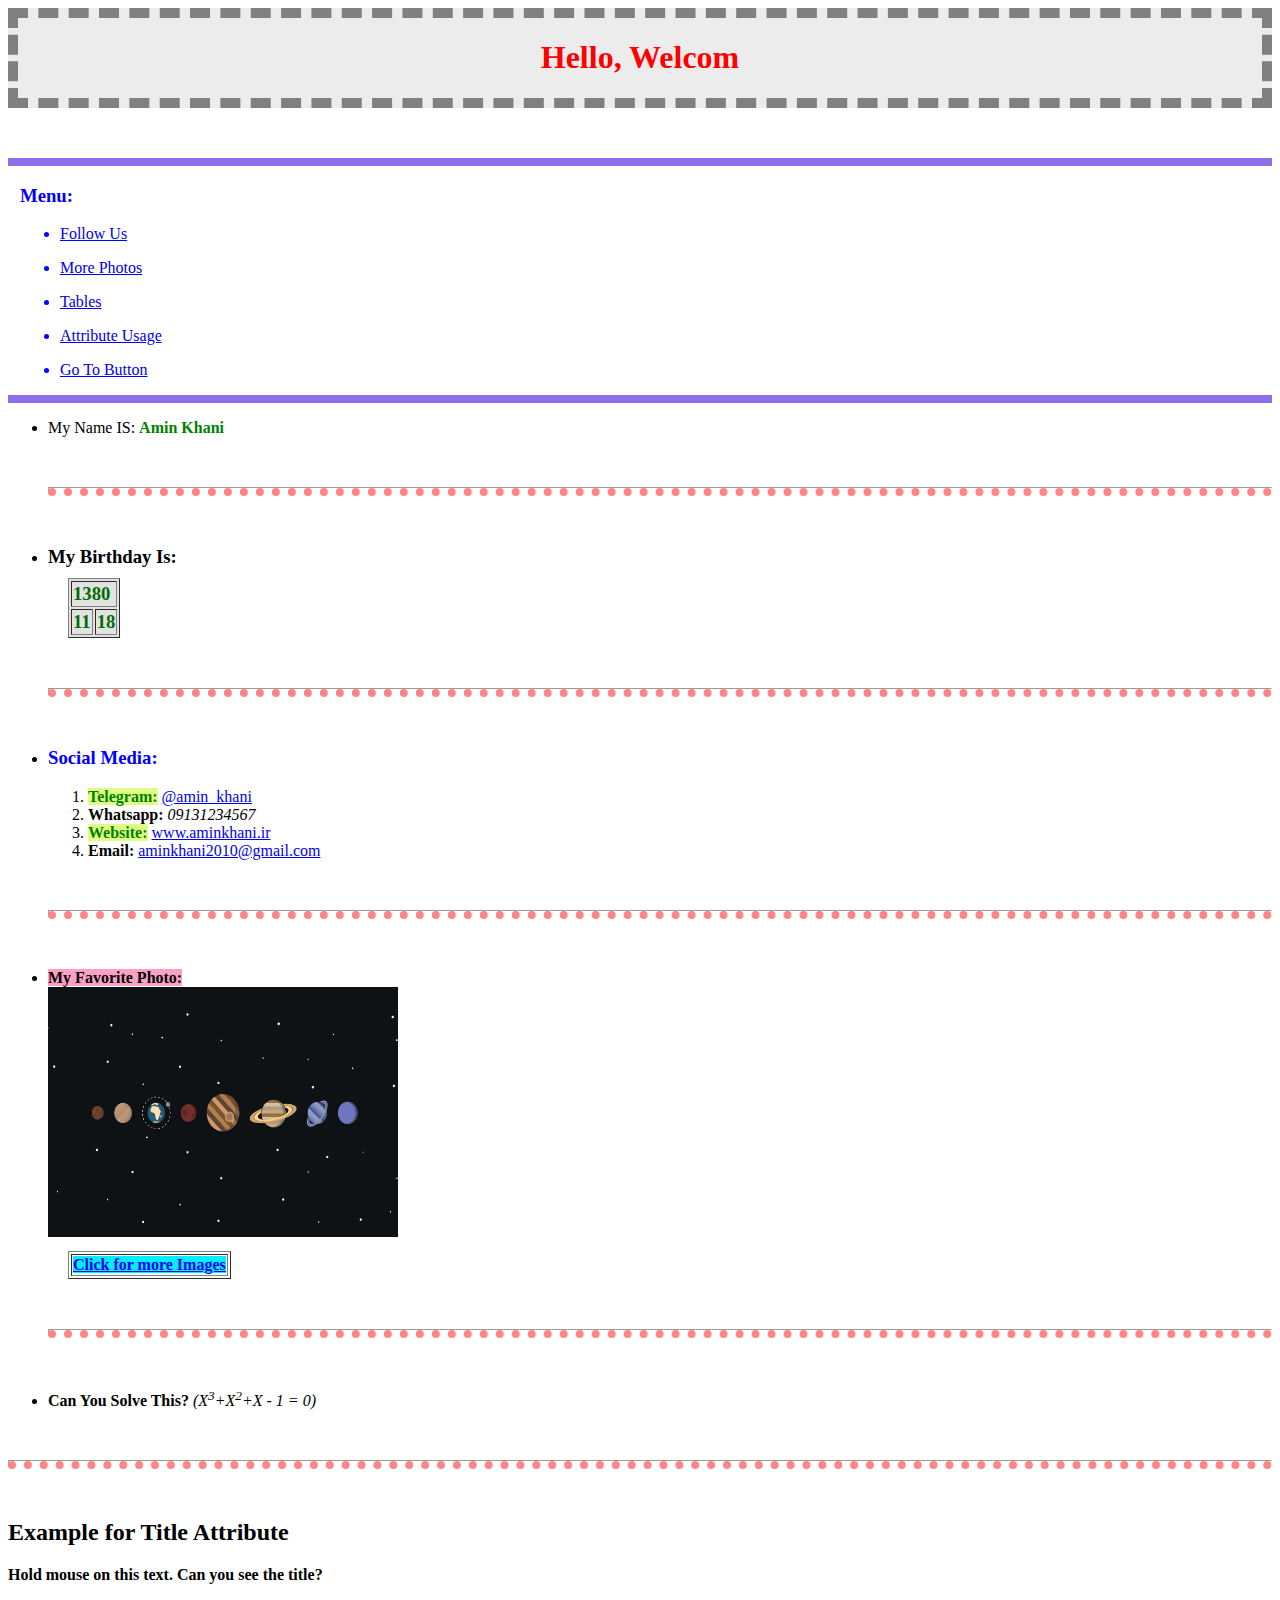
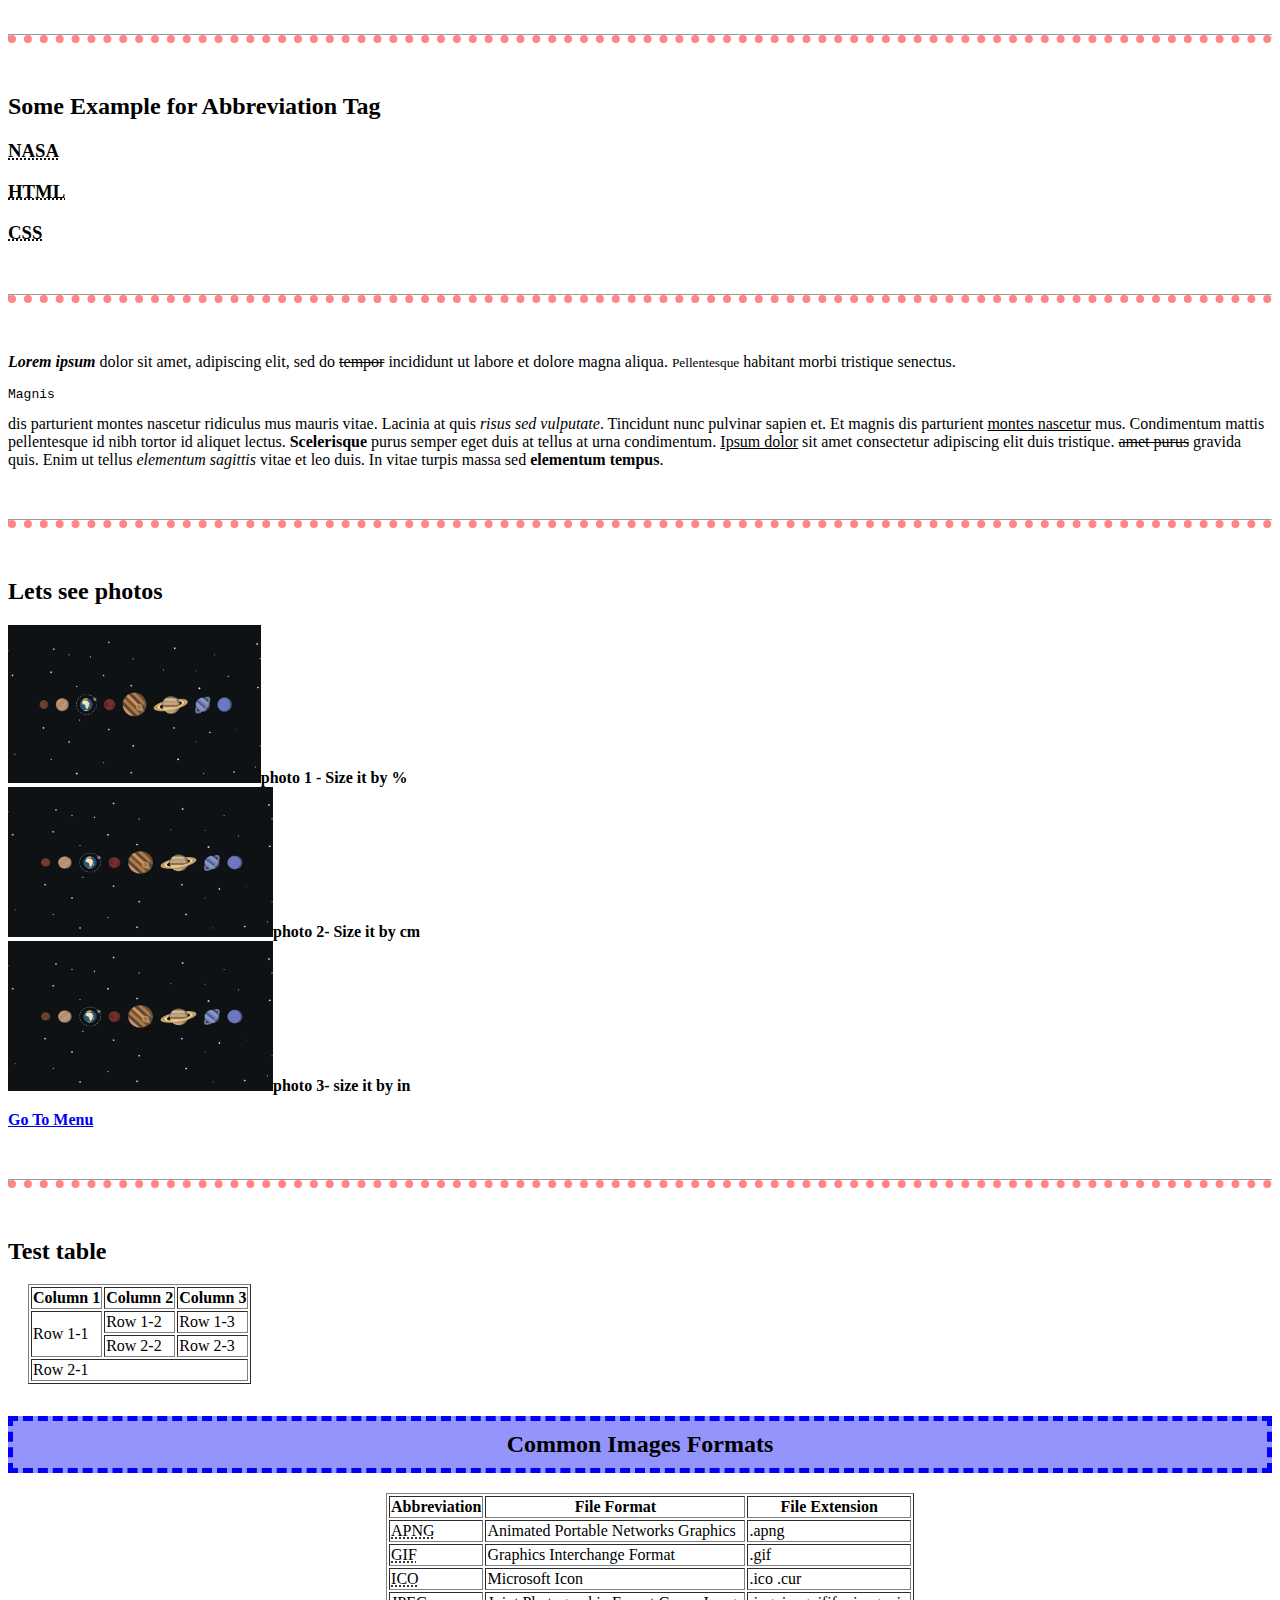
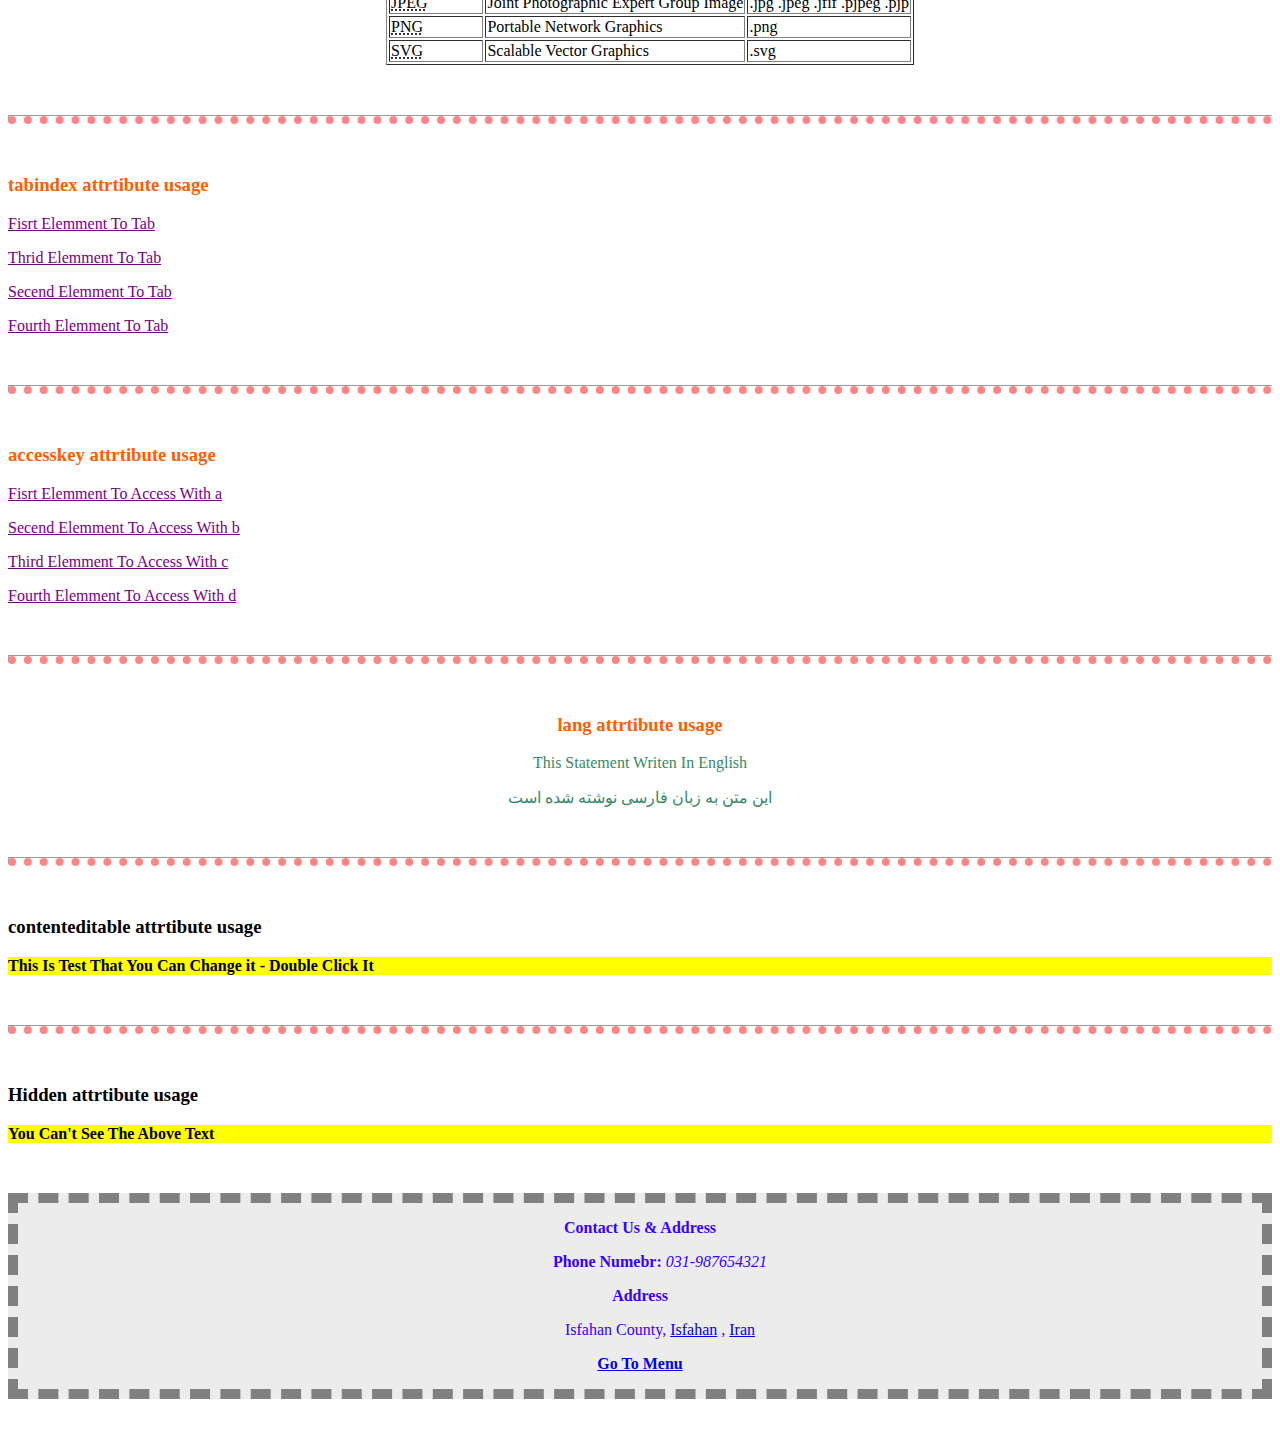
==== index.html @ 6ede1904 "Add files via upload" ====
<!DOCTYPE html>
<html dir="ltr">
    <head>
        <meta charset="utf-8">
        <title>
            First Example
        </title>
        <style>
            header{
                color: red;
                background-color: rgb(236, 236, 236);
                border: 10px dashed gray;
                margin-bottom: 50px;
            }
            nav{
                color: blue;
                border-bottom: 0.5rem solid rgb(143, 110, 235);
                border-top: 0.5rem solid rgb(143, 110, 235);
                padding-left: 12px;
                margin-bottom: 10px;
            }
            div .myname .aminkhani{
                color: green;
            }
            hr{
                border-bottom: 0.5rem dotted rgb(255, 134, 134);
                margin-top: 50px;
                margin-bottom: 50px;;
            }
            .mybirthday .birthday-date{
                color: rgb(0, 109, 0);
                background-color: rgb(226, 226, 226);
            }
            .social-media{
                color: blue;
            }
            .social-media-title{
                color: green;
                background-color: rgb(222, 255, 131);
            }
            table{
                margin-top: 10px;
                margin-left: 20px;
            }
            .fav-pic{
                background-color: rgb(255, 161, 197);
            }
            table .clk-more{
                background-color: rgb(0, 238, 255);
                color: blue;
            }
            section > h3{
                color: rgb(255, 94, 0);
            }
            section > p > a{
                color: rgb(118, 0, 134);
            }
            div h3 + p{
                background-color: yellow;
            }
            section h3 ~ p{
                color: rgb(56, 136, 103);
            }
            center .table-title-images{
                background-color: rgb(148, 148, 253);
                border: 5px dashed rgb(0, 0, 251);
                padding: 10px;
                margin-top: 2rem;
            }
            footer{
                color: rgb(55, 0, 255);
                background-color: rgb(236, 236, 236);
                border: 10px dashed gray;
                margin-bottom: 50px;
                margin-top: 50px;
            }
        </style>
    </head>
    <body>
        <header>
            <center>
                <h1 title="Welcom to my page">
                    Hello, Welcom
                </h1>   
            </center>
        </header>
        <nav>
            <h3 id="menu">Menu:</h3>
            <ul>
                <li><p title="Social media"><a href="#social_media">Follow Us</a></p></li>
                <li><p title="More Photos"><a href="#more_photos">More Photos</a></p></li>
                <li><p title="Tables"><a href="#tables">Tables</a></p></li>
                <li><p title="Go To The Some Attribute Usage"><a href="#accesskey">Attribute Usage</a></p></li>
                <li><p title="Go To The Button"><a href="#footer">Go To Button</a></p></li>
            </ul>
        </nav>
        <article>
        <ul>
            <div>
                <li>
                    <div dir="ltr" class="myname">
                        <p>My Name IS: <b title="Amin Khani" class="aminkhani">Amin Khani</b></p>
                    </div>
                </li>
            </div>
            <hr/>
            <div>
                <li>
                    <h3 title="My Birthday" class="mybirthday">My Birthday Is: 
                        <table border="1px" class="birthday-date">
                            <tr>
                                <td colspan="2">1380</td>
                            </tr>
                            <tr>
                                <td>11</td>
                                <td>18</td>
                            </tr>
                        </table>
                    </h3>
                </li>
            </div>    
            <hr />
            <div>
                <li>
                    <h3 title="Social Media" id="social_media" class="social-media">Social Media:</h3>
                        <ol>
                            <li title="Telegram"><b class="social-media-title">Telegram:</b> <a href="https://t.me/amin_kh19" target="_self">@amin_khani</a></li>
                            <li title="Whatsapp"><b class="social-media-title1">Whatsapp:</b> <i>09131234567</i></li>
                            <li title="Website"><b class="social-media-title">Website:</b> <a href="https://aminkhani.ir" target="_blank">www.aminkhani.ir</a></li>
                            <li title="Email"><b class="social-media-title1">Email:</b> <a href="mailto:aminkhani2010@gmail.com" target="_blank">aminkhani2010@gmail.com</a></li>
                        </ol>
                </li>
            <hr />
            </div>
            <div>
                <li>
                    <b title="Favorite Photo" class="fav-pic">My Favorite Photo:</b><br/><img src="pic.png" width="350px" height="250" alt="This Is a Space Photo" title="I Love It" />
                    <br />
                    <table border="1px">
                        <tr>
                            <td>          
                                <b title="More Images" class="clk-more"><a href="https://www.google.com/search?q=space+images&source=lnms&tbm=isch&sa=X&ved=2ahUKEwiGlNjwypr2AhVNTBoKHdswB6kQ_AUoAXoECAEQAw&biw=1365&bih=689&dpr=1" target="_blank">
                                    Click for more Images</a>
                                </b>
                            </td>
                        </tr>
                    </table>
                </li>
            <hr />
            </div>
            <div>
                <li>
                    <b title=":D It So Hard . . .">Can You Solve This?</b> <i>(X<sup>3</sup>+X<sup>2</sup>+X - 1 = 0)</i>
                </li>
            </div>
        </ul>
        <hr />
        <div dir="ltr">
            <h2>Example for Title Attribute</h2>
            <p title="It Is Title Attribute"><b>Hold mouse on this text. Can you see the title?</b><p>
            <hr />
            <h2>Some Example for Abbreviation Tag</h2>
            <h3><abbr title="National Aeronautics and Space Administration">NASA</abbr></h3>
            <h3><abbr title="HyperText Markup Language">HTML</abbr></h3>
            <h3><abbr title="Cascading Style Sheets">CSS</abbr></h3>
            <hr />
            <div dir="ltr">
                <p><i><strong>Lorem ipsum</strong> </i> dolor sit amet, <span>adipiscing</span>  elit, sed do <del>tempor</del>  incididunt ut labore et dolore magna aliqua. <small>Pellentesque</small> habitant morbi tristique senectus. <pre>Magnis</pre> dis parturient montes nascetur ridiculus mus mauris vitae. Lacinia at quis <em>risus sed vulputate</em>. Tincidunt nunc pulvinar <span>sapien et</span>. Et magnis dis parturient  <ins>montes nascetur</ins> mus. Condimentum mattis pellentesque id nibh tortor id aliquet lectus. <strong>Scelerisque</strong> purus semper eget duis at tellus at urna condimentum. <ins>Ipsum dolor</ins> sit amet consectetur adipiscing elit duis tristique. <del>amet purus</del>  gravida quis. Enim ut tellus <i>elementum sagittis</i> vitae et leo duis. In vitae turpis massa sed <b>elementum tempus</b>.</p>
            </div>
        </div>
        <hr />
        <div>
        <h2 title="photos" id="more_photos">Lets see photos</h2>
            <img src="pic.png" width="20%" height="20%" alt="test1 photo" title="Photo 1" /><b>photo 1 - Size it by %</b><br />
            <img src="pic.png" width="265cm" height="150cm" alt="test2 photo" title="Photo 2" /><b>photo 2- Size it by cm</b><br />
            <img src="pic.png" width="265in" height="150in" alt="test3 photo" title="Photo 3" /><b>photo 3- size it by in</b><br />
            <p title="Menu"><b><a href="#menu">Go To Menu</a></b></p>
        </div>
        <hr />
        <aside>
            <h2 title="Table" id="tables">Test table</h2>
            <table border="1px" title="Complete Table">
                <tr>
                    <th>Column 1</th>
                    <th>Column 2</th>
                    <th>Column 3</th>
                </tr>
                <tr>
                    <td rowspan="2">Row 1-1</td>
                    <td>Row 1-2</td>
                    <td>Row 1-3</td>
                </tr>
                <tr>
                    <td>Row 2-2</td>
                    <td>Row 2-3</td>
                </tr>
                <tr>
                    <td colspan="3">Row 2-1</td>
                </tr>
            </table>
        </aside>
        <div>
            <center>
            <h2 title="Table" class="table-title-images">Common Images Formats</h2>
            <table border="1px" title="Complete Table">
                <tr>
                    <th title="Abbreviation">Abbreviation</th>
                    <th title="File Format">File Format</th>
                    <th title="File Extension">File Extension</th>
                </tr>
                <tr>
                    <td><abbr title="Animated Portable Networks Graphics">APNG</abbr></td>
                    <td>Animated Portable Networks Graphics</td>
                    <td title="APNG">.apng</td>
                </tr>
                <tr>
                    <td><abbr title="Graphics Interchange Format">GIF</abbr></td>
                    <td>Graphics Interchange Format</td>
                    <td title="GIF">.gif</td>
                </tr>
                <tr>
                    <td><abbr title="Microsoft Icon">ICO</abbr></td>
                    <td>Microsoft Icon</td>
                    <td title="ICO">.ico .cur</td>
                </tr>
                <tr>
                    <td><abbr title="Joint Photographic Expert Group Image">JPEG</abbr></td>
                    <td>Joint Photographic Expert Group Image</td>
                    <td title="JPEG">.jpg .jpeg .jfif .pjpeg .pjp</td>
                </tr>
                <tr>
                    <td><abbr title="Portable Network Graphics">PNG</abbr></td>
                    <td>Portable Network Graphics</td>
                    <td title="PNG">.png</td>
                </tr>
                <tr>
                    <td><abbr title="Scalable Vector Graphics">SVG</abbr></td>
                    <td>Scalable Vector Graphics</td>
                    <td title="SVG">.svg</td>
                </tr>
            </table>
            </center>
        </div>
        <hr />
        <section>
            <h3 title="Tab Index Attribute">tabindex attrtibute usage</h3>
            <p><a href="#" tabindex="1">Fisrt Elemment To Tab</a></p>
            <p><a href="#" tabindex="3">Thrid Elemment To Tab</a></p>
            <p><a href="#" tabindex="2">Secend Elemment To Tab</a></p>
            <p><a href="#" tabindex="4">Fourth Elemment To Tab</a></p>
        </section>
        <hr />
        <section>
            <h3 title="Accesskey Attribute" id="accesskey">accesskey attrtibute usage</h3>
            <p><a href="#" tabindex="a">Fisrt Elemment To Access With a</a></p>
            <p><a href="#" tabindex="b">Secend Elemment To Access With b</a></p>
            <p><a href="#" tabindex="c">Third Elemment To Access With c</a></p>
            <p><a href="#" tabindex="d">Fourth Elemment To Access With d</a></p>
        </section>
        <hr />
        <center>
            <section>
                <h3 title="Lang Attribute">lang attrtibute usage</h3>
                <p>This Statement Writen In English</p>
                <p lang="fa" dir="rtl">این متن به زبان فارسی نوشته شده است</p>
            </section>
        </center>
        <hr />  
        <div>
            <h3 title="Content Editable Attribute" id="content">contenteditable attrtibute usage</h3>
            <p contenteditable="true"><strong>This Is Test That You Can Change it - Double Click It</strong></p>
        </div>
        <hr />
        <div>
            <h3 title="Hidden Attribute">Hidden attrtibute usage</h3>
            <p><strong>You Can't See The Above Text</strong></p>
            <p  hidden="true">i'm hidden</p>
        </div>
        </article>
        <center>
        <footer id="footer">
            <dl>
                <dt>
                    <b>Contact Us & Address</b>
                </dt>
                    <dd>
                        <p><b>Phone Numebr: </b><i>031-987654321</i></p>
                    </dd>
                <dt>
                    <b>Address</b>
                </dt>
                    <dd> 
                        <p>Isfahan County, <a href="https://www.google.com/search?q=isfahan&oq=isfahan&aqs=chrome..69i57j46i512l2j0i512j46i512l2j0i512j69i60.2484j0j9&sourceid=chrome&ie=UTF-8" target="_blank">Isfahan</a>
                            , <a href="https://www.google.com/search?q=iran&ei=M44fYqO7J4SRkwWizJ7ICQ&ved=0ahUKEwjjoM7836f2AhWEyKQKHSKmB5kQ4dUDCA4&uact=5&oq=iran&gs_lcp=[base64]&sclient=gws-wiz" target="_blank">Iran</a></p>
                    </dd>
            </dl>
            <p title="Menu"><b><a href="#menu">Go To Menu</a></b></p>
        </footer></center>
    </body>
</html>
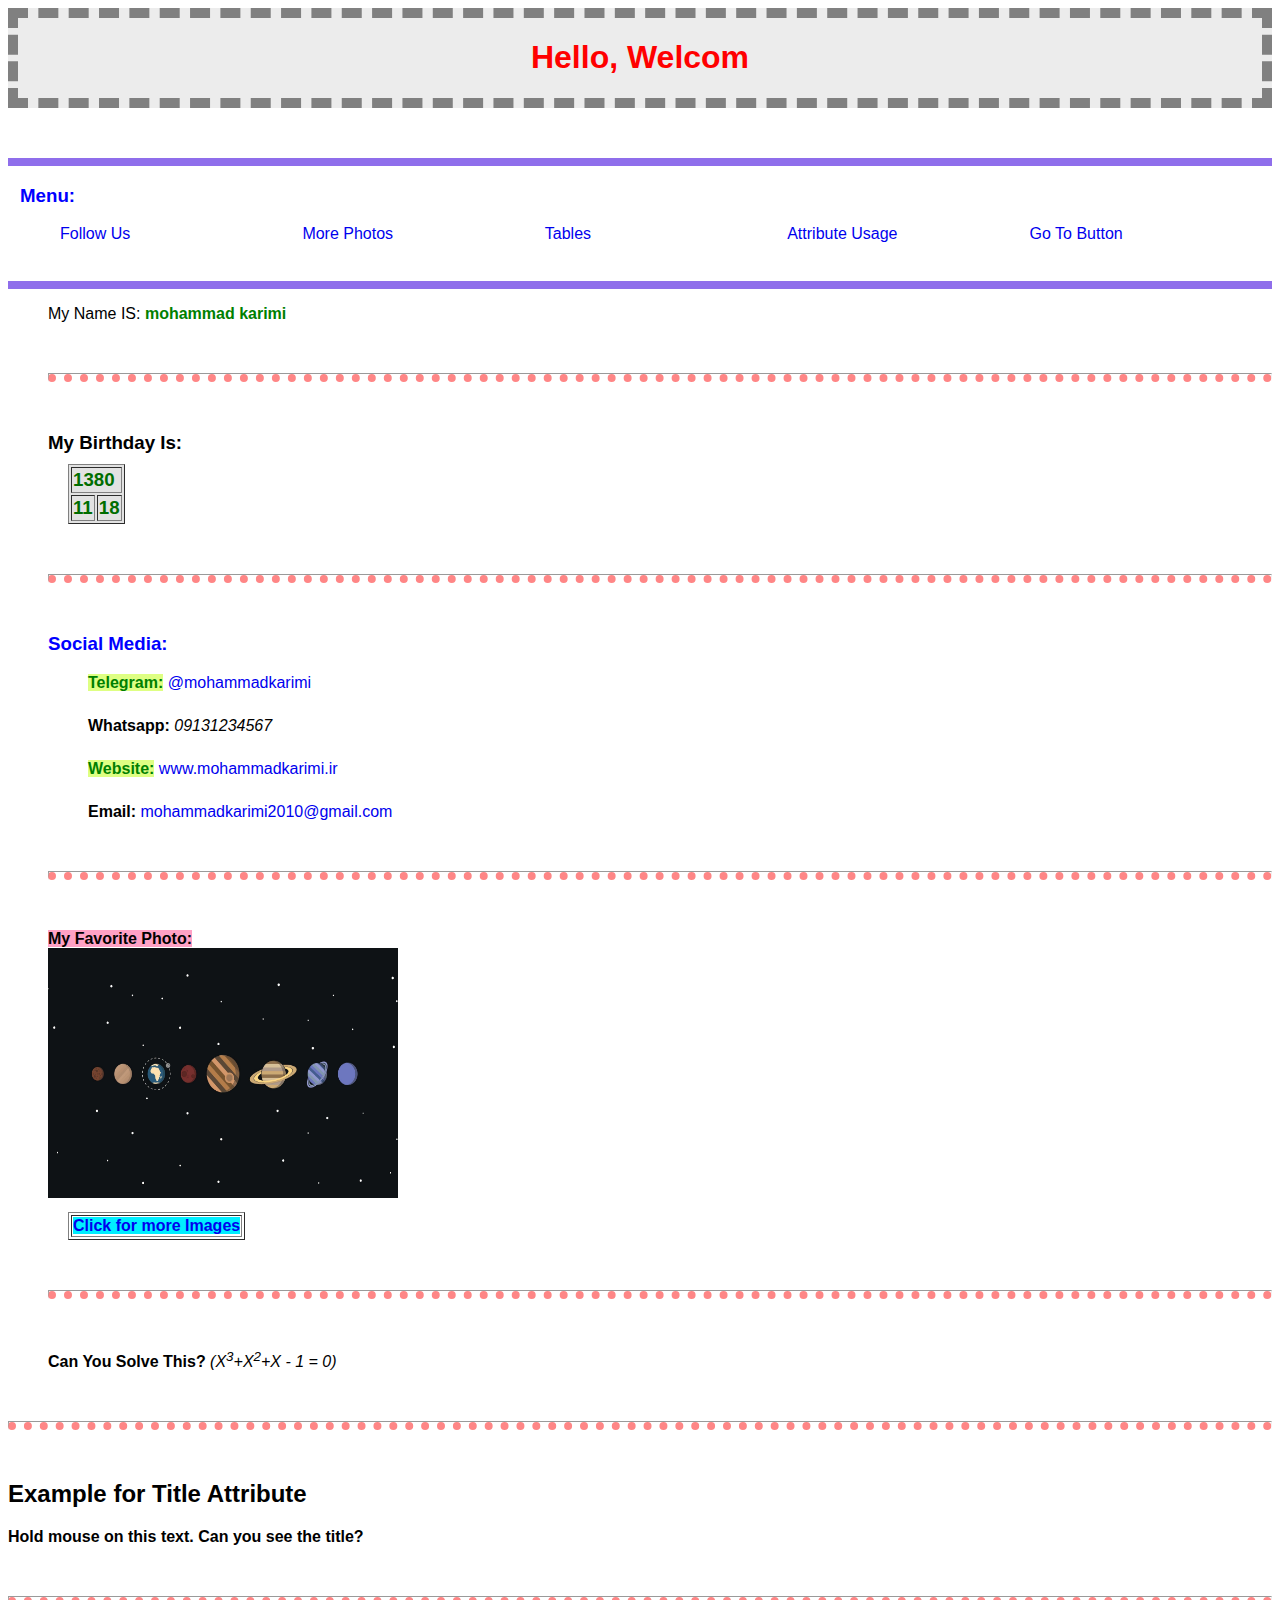
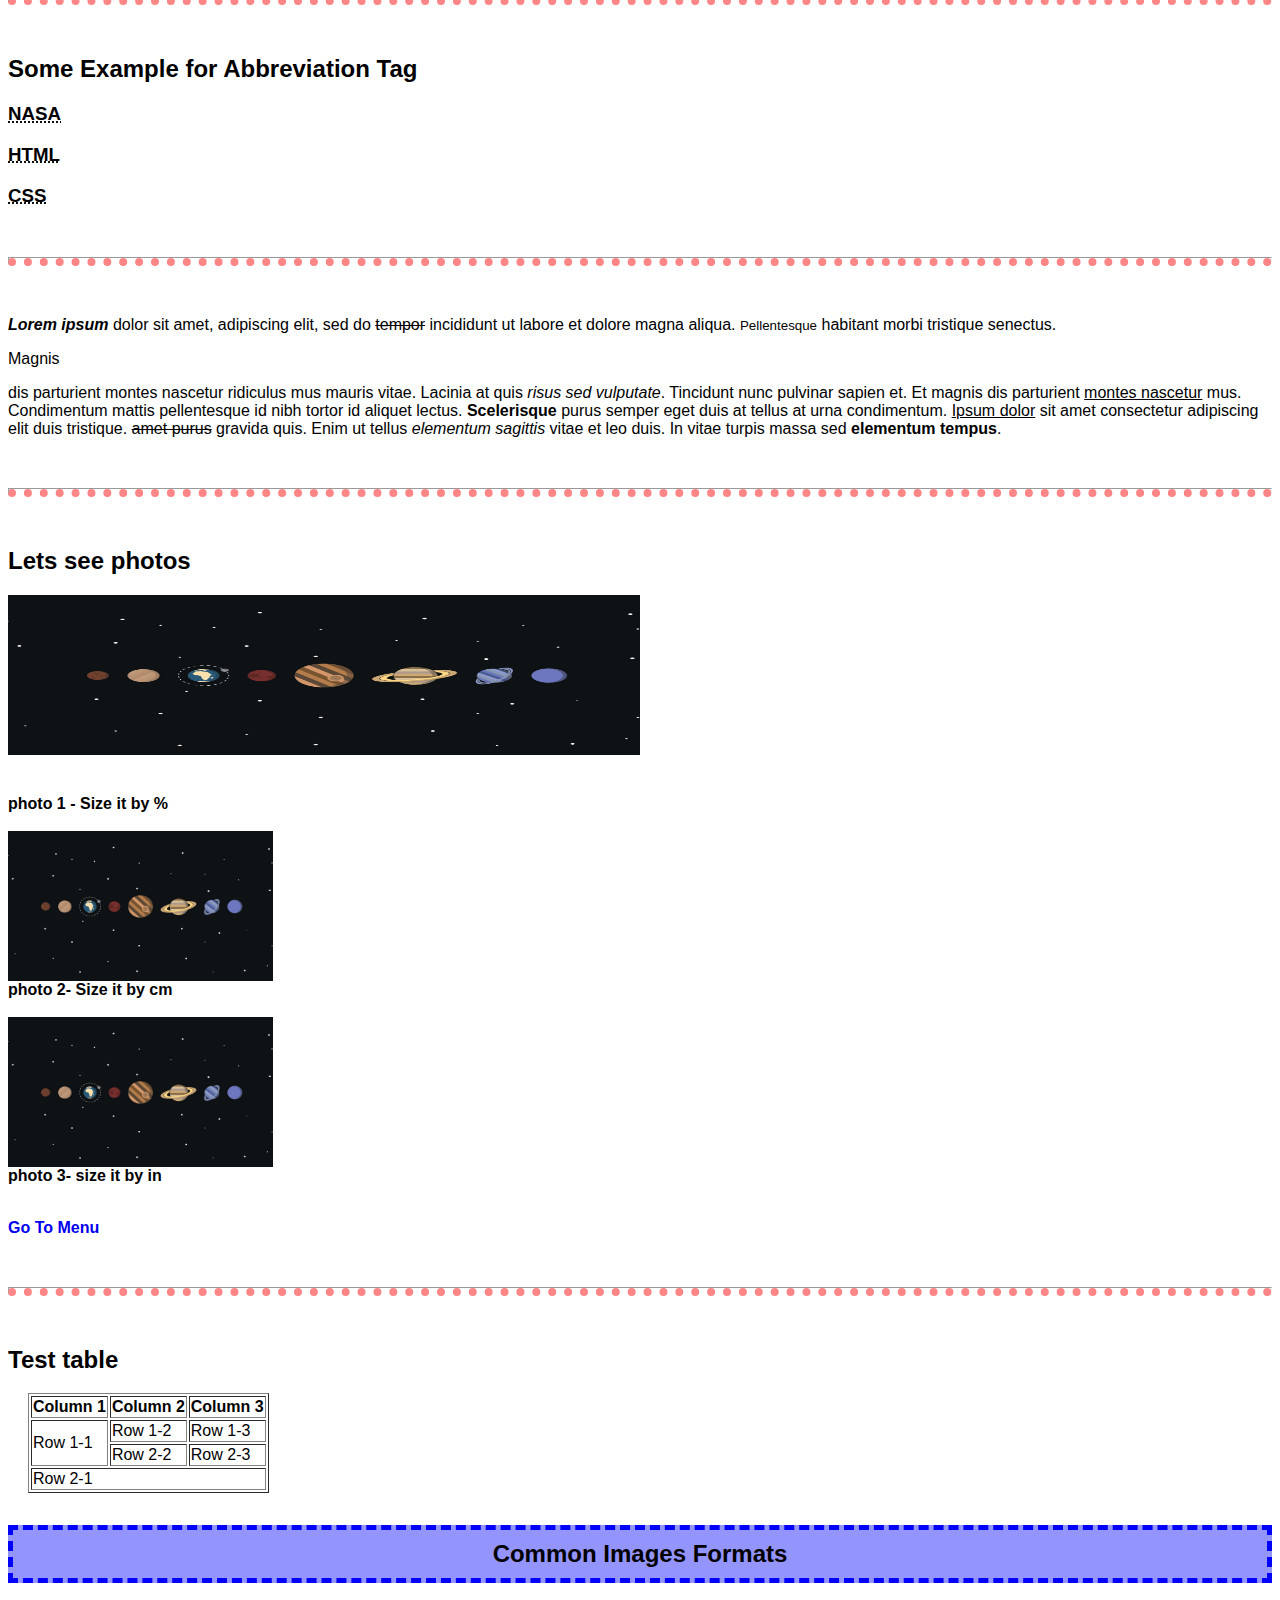
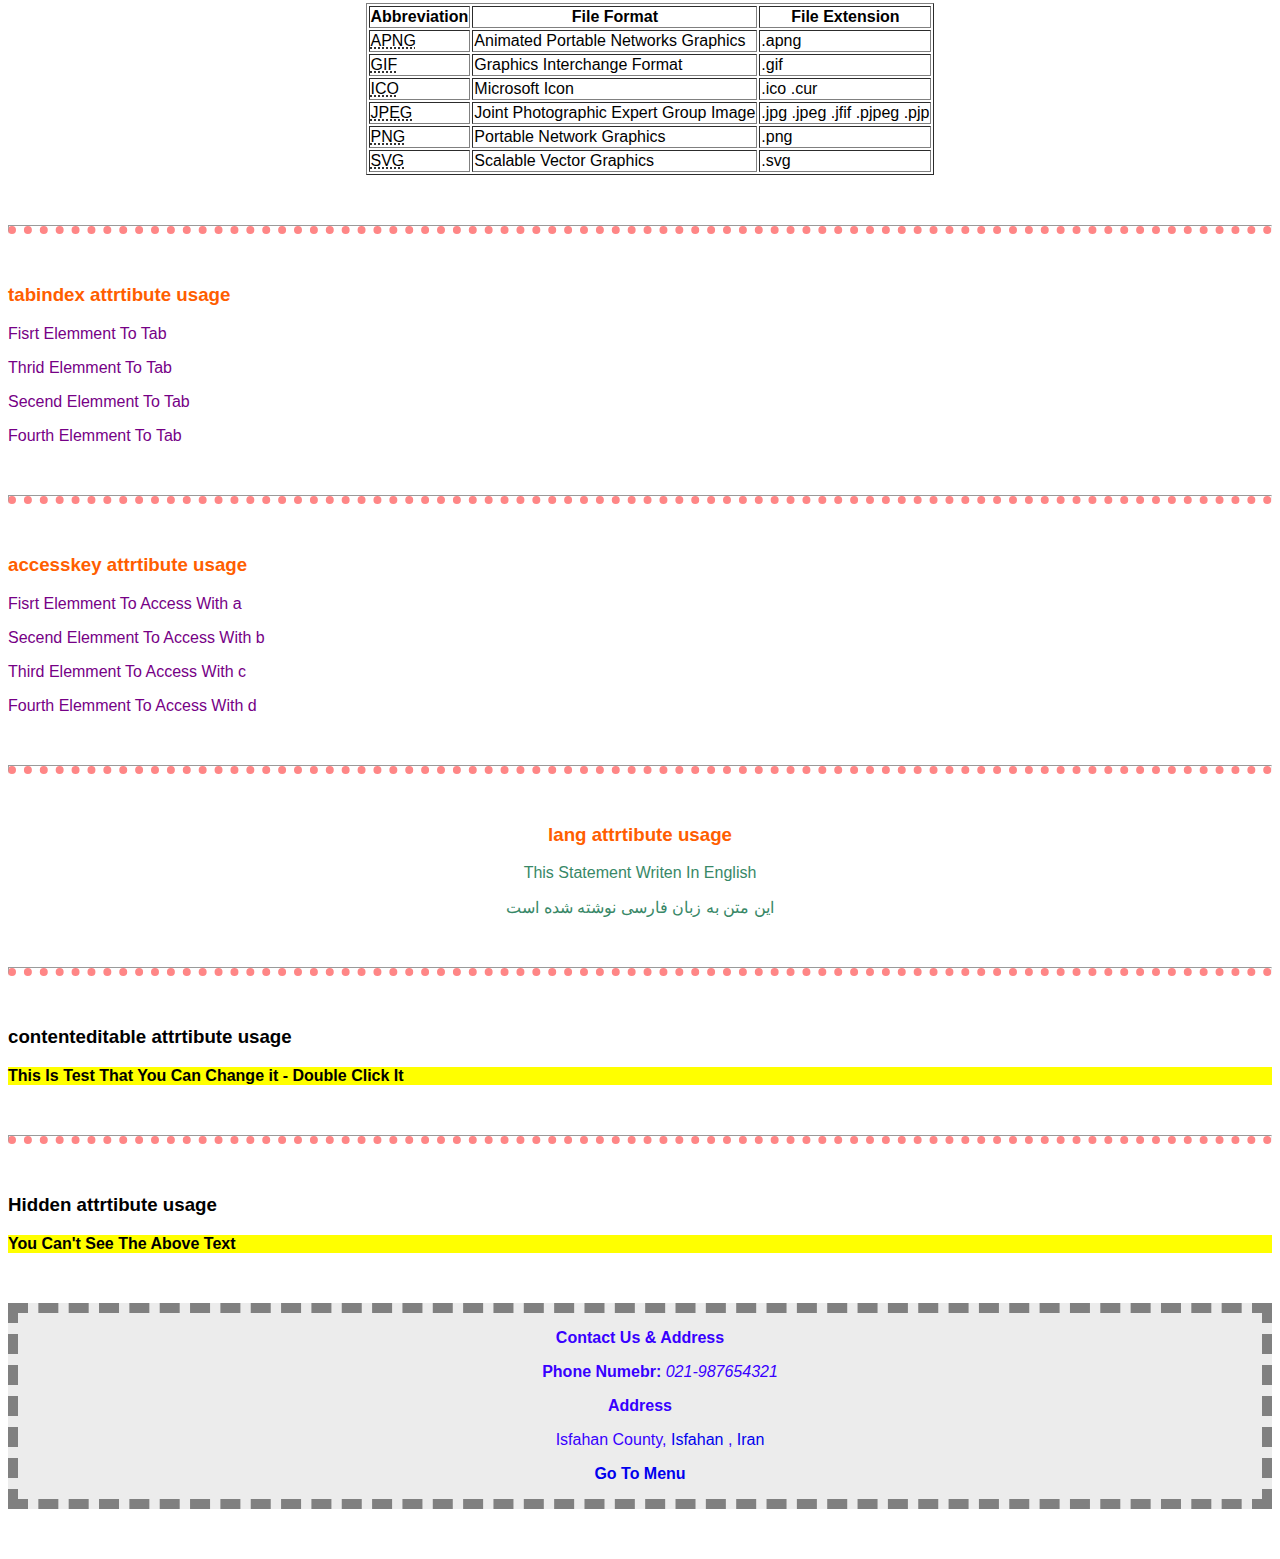
==== commit a0af9ec8: "Add files via upload" ====
--- a/index.html
+++ b/index.html
@@ -5,76 +5,7 @@
         <title>
             First Example
         </title>
-        <style>
-            header{
-                color: red;
-                background-color: rgb(236, 236, 236);
-                border: 10px dashed gray;
-                margin-bottom: 50px;
-            }
-            nav{
-                color: blue;
-                border-bottom: 0.5rem solid rgb(143, 110, 235);
-                border-top: 0.5rem solid rgb(143, 110, 235);
-                padding-left: 12px;
-                margin-bottom: 10px;
-            }
-            div .myname .aminkhani{
-                color: green;
-            }
-            hr{
-                border-bottom: 0.5rem dotted rgb(255, 134, 134);
-                margin-top: 50px;
-                margin-bottom: 50px;;
-            }
-            .mybirthday .birthday-date{
-                color: rgb(0, 109, 0);
-                background-color: rgb(226, 226, 226);
-            }
-            .social-media{
-                color: blue;
-            }
-            .social-media-title{
-                color: green;
-                background-color: rgb(222, 255, 131);
-            }
-            table{
-                margin-top: 10px;
-                margin-left: 20px;
-            }
-            .fav-pic{
-                background-color: rgb(255, 161, 197);
-            }
-            table .clk-more{
-                background-color: rgb(0, 238, 255);
-                color: blue;
-            }
-            section > h3{
-                color: rgb(255, 94, 0);
-            }
-            section > p > a{
-                color: rgb(118, 0, 134);
-            }
-            div h3 + p{
-                background-color: yellow;
-            }
-            section h3 ~ p{
-                color: rgb(56, 136, 103);
-            }
-            center .table-title-images{
-                background-color: rgb(148, 148, 253);
-                border: 5px dashed rgb(0, 0, 251);
-                padding: 10px;
-                margin-top: 2rem;
-            }
-            footer{
-                color: rgb(55, 0, 255);
-                background-color: rgb(236, 236, 236);
-                border: 10px dashed gray;
-                margin-bottom: 50px;
-                margin-top: 50px;
-            }
-        </style>
+     <link rel="stylesheet" href=".//main.css" />
     </head>
     <body>
         <header>
@@ -86,20 +17,22 @@
         </header>
         <nav>
             <h3 id="menu">Menu:</h3>
-            <ul>
-                <li><p title="Social media"><a href="#social_media">Follow Us</a></p></li>
-                <li><p title="More Photos"><a href="#more_photos">More Photos</a></p></li>
-                <li><p title="Tables"><a href="#tables">Tables</a></p></li>
-                <li><p title="Go To The Some Attribute Usage"><a href="#accesskey">Attribute Usage</a></p></li>
-                <li><p title="Go To The Button"><a href="#footer">Go To Button</a></p></li>
-            </ul>
+            <div >
+                <ul class="menu-items">
+                    <li><a href="#social_media">Follow Us</a></li>
+                    <li><a href="#more_photos">More Photos</a></li>
+                    <li><a href="#tables">Tables</a></li>
+                    <li><a href="#accesskey">Attribute Usage</a></li>
+                    <li><a href="#footer">Go To Button</a></li>
+                </ul>
+            </div>
         </nav>
         <article>
         <ul>
             <div>
                 <li>
                     <div dir="ltr" class="myname">
-                        <p>My Name IS: <b title="Amin Khani" class="aminkhani">Amin Khani</b></p>
+                        <p>My Name IS: <b title="mohammadkarimi" class="mohammadkarimi">mohammad karimi</b></p>
                     </div>
                 </li>
             </div>
@@ -123,11 +56,11 @@
             <div>
                 <li>
                     <h3 title="Social Media" id="social_media" class="social-media">Social Media:</h3>
-                        <ol>
-                            <li title="Telegram"><b class="social-media-title">Telegram:</b> <a href="https://t.me/amin_kh19" target="_self">@amin_khani</a></li>
+                        <ol class=" social-media-items">
+                            <li title="Telegram"><b class="social-media-title">Telegram:</b> <a href="https://t.me/amin_kh19" target="_self">@mohammadkarimi</a></li>
                             <li title="Whatsapp"><b class="social-media-title1">Whatsapp:</b> <i>09131234567</i></li>
-                            <li title="Website"><b class="social-media-title">Website:</b> <a href="https://aminkhani.ir" target="_blank">www.aminkhani.ir</a></li>
-                            <li title="Email"><b class="social-media-title1">Email:</b> <a href="mailto:aminkhani2010@gmail.com" target="_blank">aminkhani2010@gmail.com</a></li>
+                            <li title="Website"><b class="social-media-title">Website:</b> <a href="https://mohammadkarimi.ir" target="_blank">www.mohammadkarimi.ir</a></li>
+                            <li title="Email"><b class="social-media-title1">Email:</b> <a href="mailto:mohammadkarimi2010@gmail.com" target="_blank">mohammadkarimi2010@gmail.com</a></li>
                         </ol>
                 </li>
             <hr />
@@ -171,10 +104,12 @@
         <hr />
         <div>
         <h2 title="photos" id="more_photos">Lets see photos</h2>
-            <img src="pic.png" width="20%" height="20%" alt="test1 photo" title="Photo 1" /><b>photo 1 - Size it by %</b><br />
+        <div class="img-size-type">
+            <img src="pic.png" width="50%" height="80%" alt="test1 photo" title="Photo 1" /><b>photo 1 - Size it by %</b><br />
             <img src="pic.png" width="265cm" height="150cm" alt="test2 photo" title="Photo 2" /><b>photo 2- Size it by cm</b><br />
-            <img src="pic.png" width="265in" height="150in" alt="test3 photo" title="Photo 3" /><b>photo 3- size it by in</b><br />
-            <p title="Menu"><b><a href="#menu">Go To Menu</a></b></p>
+            <img src="pic.png" width="265in" height="150in" alt="test3 photo" title="Photo 3" /><b>photo 3- size it by in</b><br />    
+        </div>
+        <p title="Menu"><b><a href="#menu">Go To Menu</a></b></p>
         </div>
         <hr />
         <aside>
@@ -284,7 +219,7 @@
                     <b>Contact Us & Address</b>
                 </dt>
                     <dd>
-                        <p><b>Phone Numebr: </b><i>031-987654321</i></p>
+                        <p><b>Phone Numebr: </b><i>021-987654321</i></p>
                     </dd>
                 <dt>
                     <b>Address</b>
--- a/main.css
+++ b/main.css
@@ -0,0 +1,96 @@
+*{
+    font-family: sans-serif ;
+}
+header{
+    color: red;
+    background-color: rgb(236, 236, 236);
+    border: 10px dashed gray;
+    margin-bottom: 50px;
+}
+nav{
+    color: blue;
+    border-bottom: 0.5rem solid rgb(143, 110, 235);
+    border-top: 0.5rem solid rgb(143, 110, 235);
+    padding-left: 12px;
+    margin-bottom: 10px;
+}
+div .myname .mohammadkarimi{
+    color: green;
+}
+hr{
+    border-bottom: 0.5rem dotted rgb(255, 134, 134);
+    margin-top: 50px;
+    margin-bottom: 50px;;
+}
+.mybirthday .birthday-date{
+    color: rgb(0, 109, 0);
+    background-color: rgb(226, 226, 226);
+}
+.social-media{
+    color: blue;
+}
+.social-media-title{
+    color: green;
+    background-color: rgb(222, 255, 131);
+}
+table{
+    margin-top: 10px;
+    margin-left: 20px;
+}
+.fav-pic{
+    background-color: rgb(255, 161, 197);
+}
+table .clk-more{
+    background-color: rgb(0, 238, 255);
+    color: blue;
+}
+section > h3{
+    color: rgb(255, 94, 0);
+}
+section > p > a{
+    color: rgb(118, 0, 134);
+}
+div h3 + p{
+    background-color: yellow;
+}
+section h3 ~ p{
+    color: rgb(56, 136, 103);
+}
+center .table-title-images{
+    background-color: rgb(148, 148, 253);
+    border: 5px dashed rgb(0, 0, 251);
+    padding: 10px;
+    margin-top: 2rem;
+}
+footer{
+    color: rgb(55, 0, 255);
+    background-color: rgb(236, 236, 236);
+    border: 10px dashed gray;
+    margin-bottom: 50px;
+    margin-top: 50px;
+}
+
+li{
+    list-style: none;
+}
+a{
+    text-decoration: none;
+}
+.menu-items{
+    display: grid;
+    grid-template-columns: repeat(5, 1fr);
+    grid-template-rows: 40px;
+}
+
+.social-media-items{
+    display: grid;
+    grid-template-columns: 2fr ;
+    grid-template-rows: repeat(4, 1fr);
+    row-gap: 25px;
+}
+.img-size-type{
+    display: grid;
+    grid-template-columns: 2fr;
+    grid-template-rows: 200px 1fr 1fr ;
+    row-gap: 0;
+}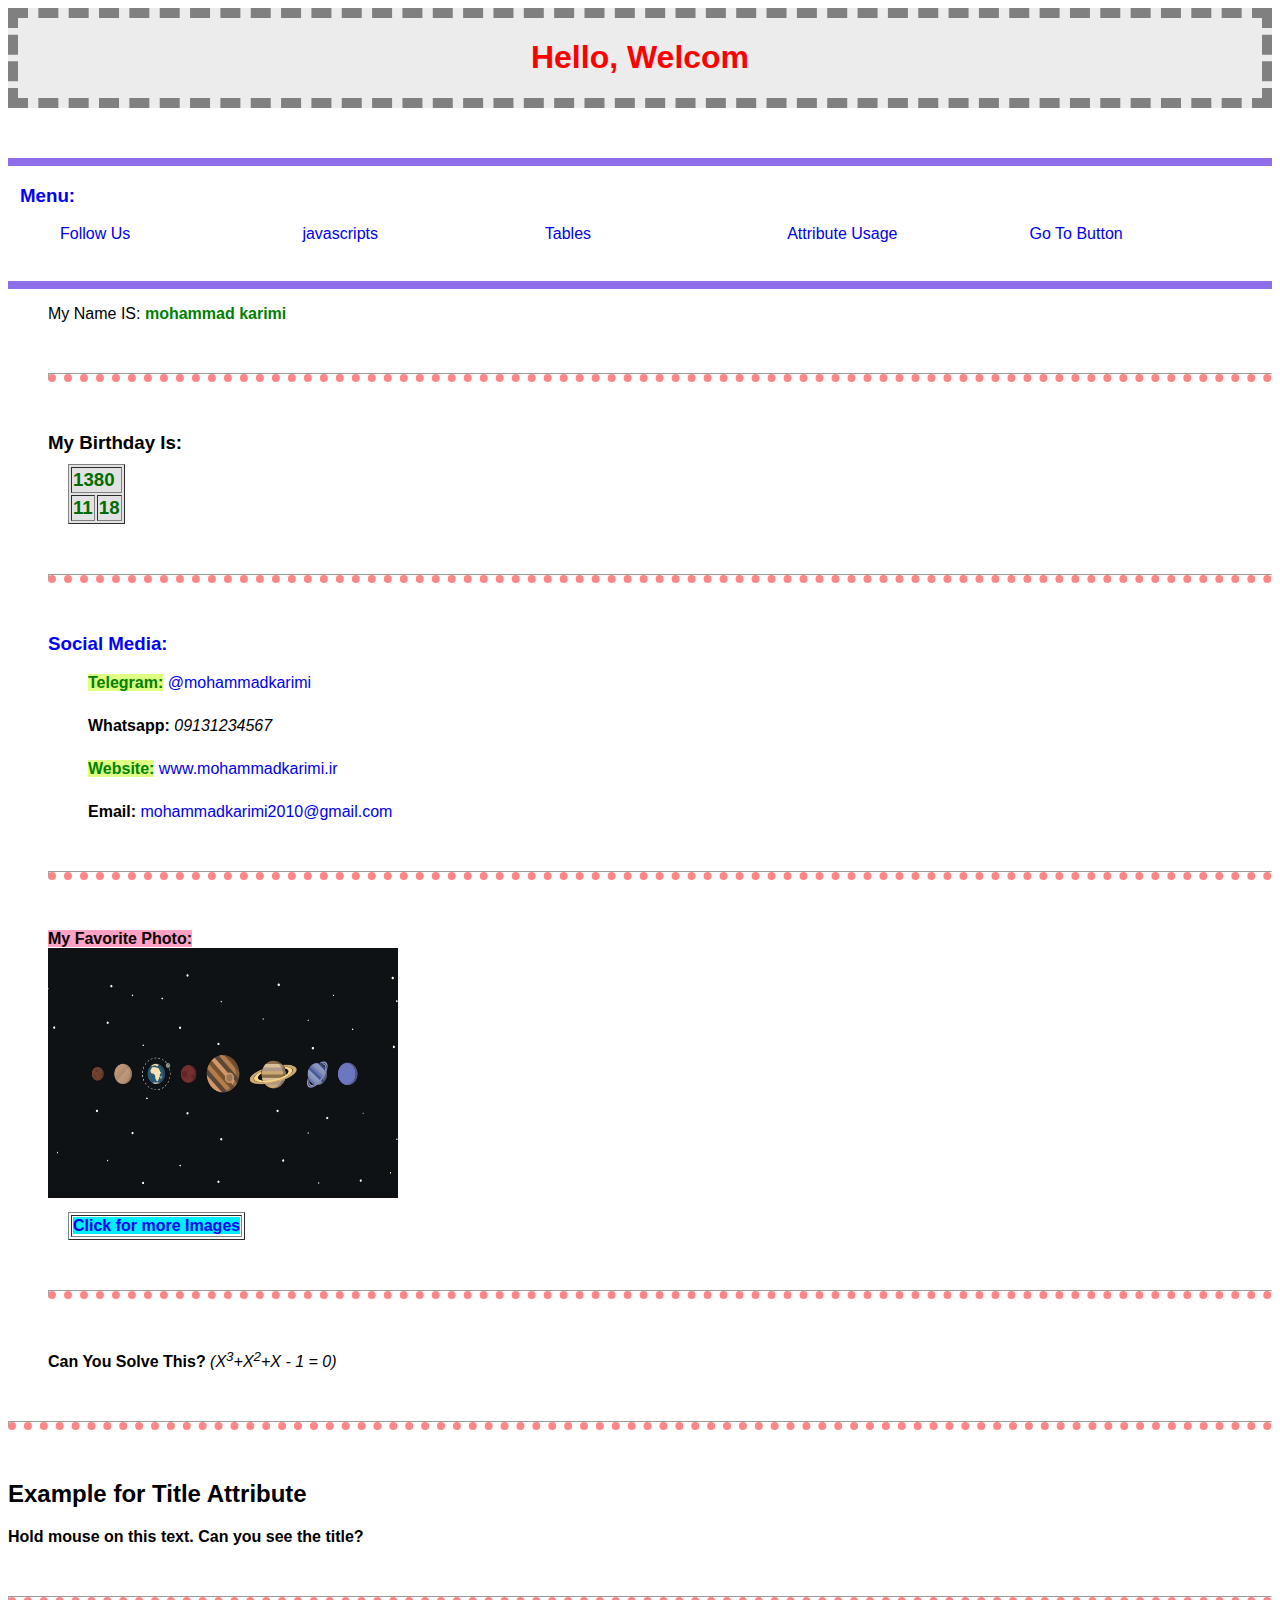
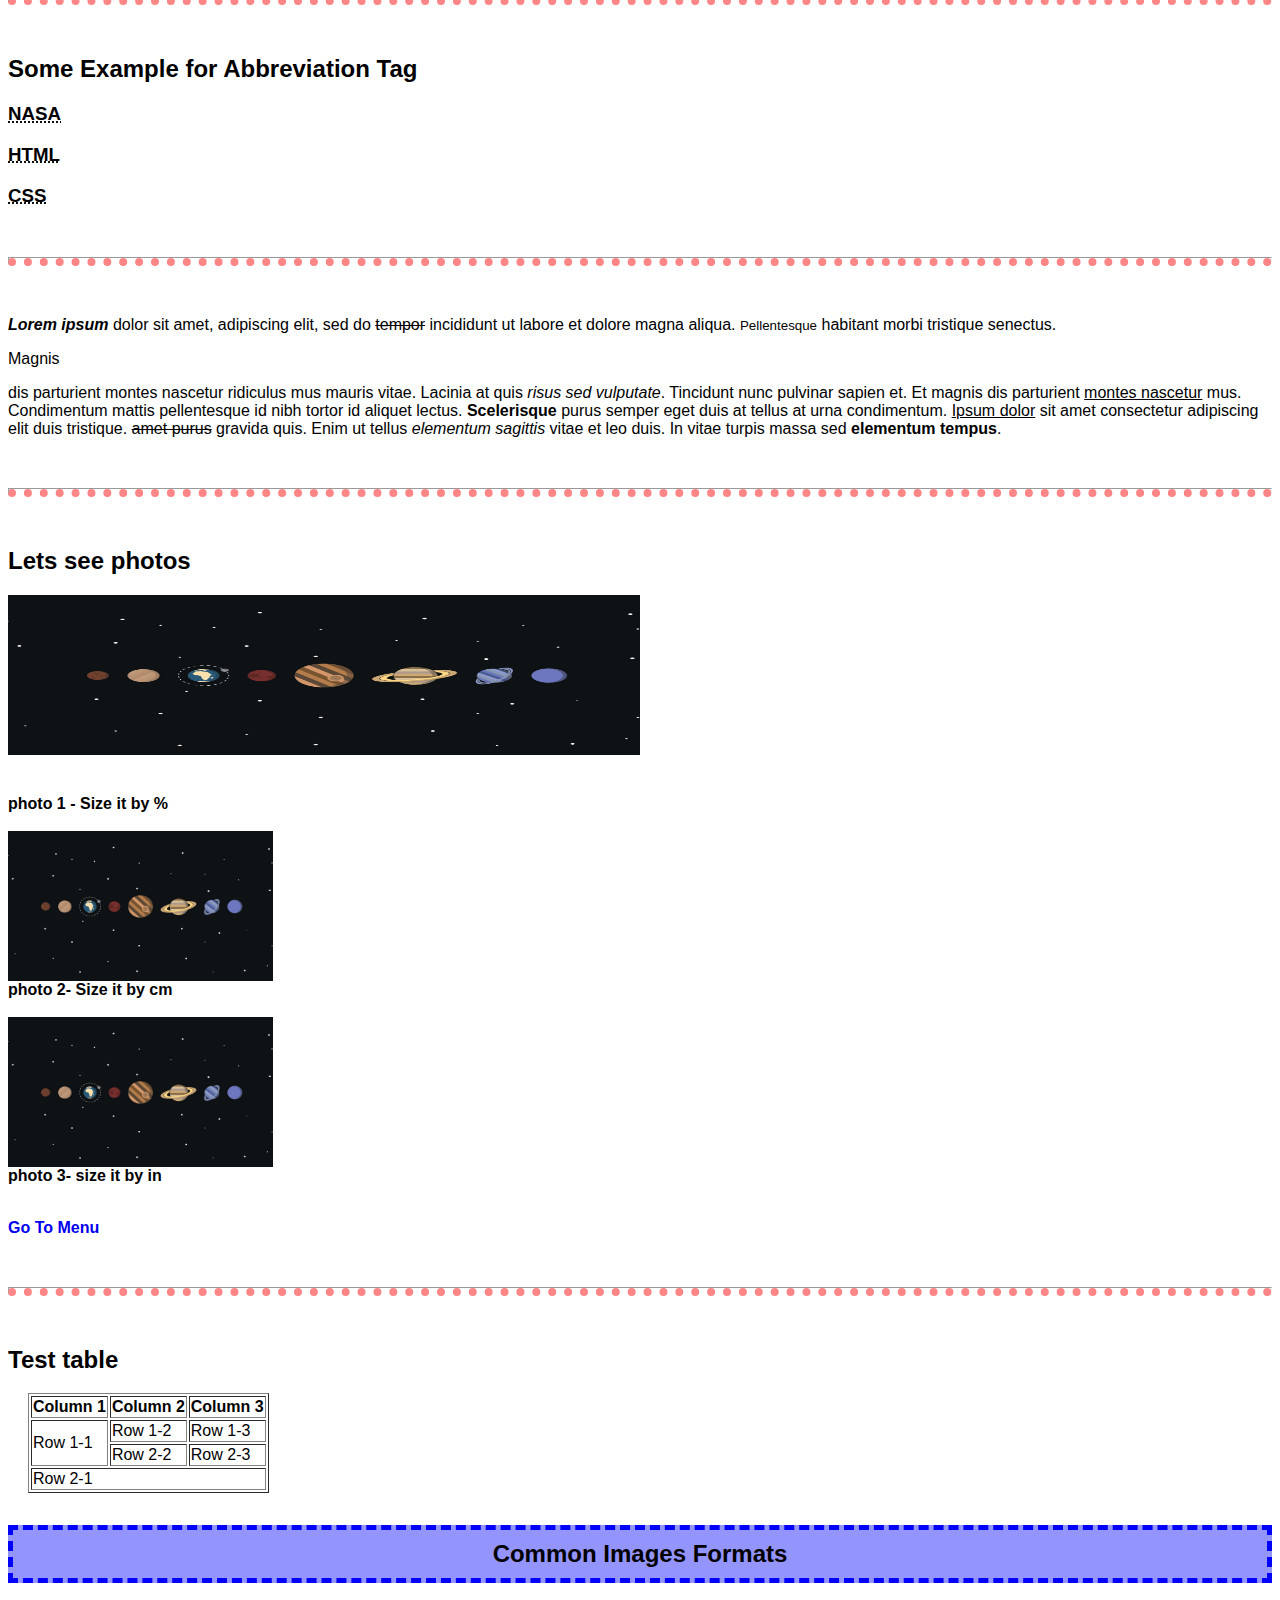
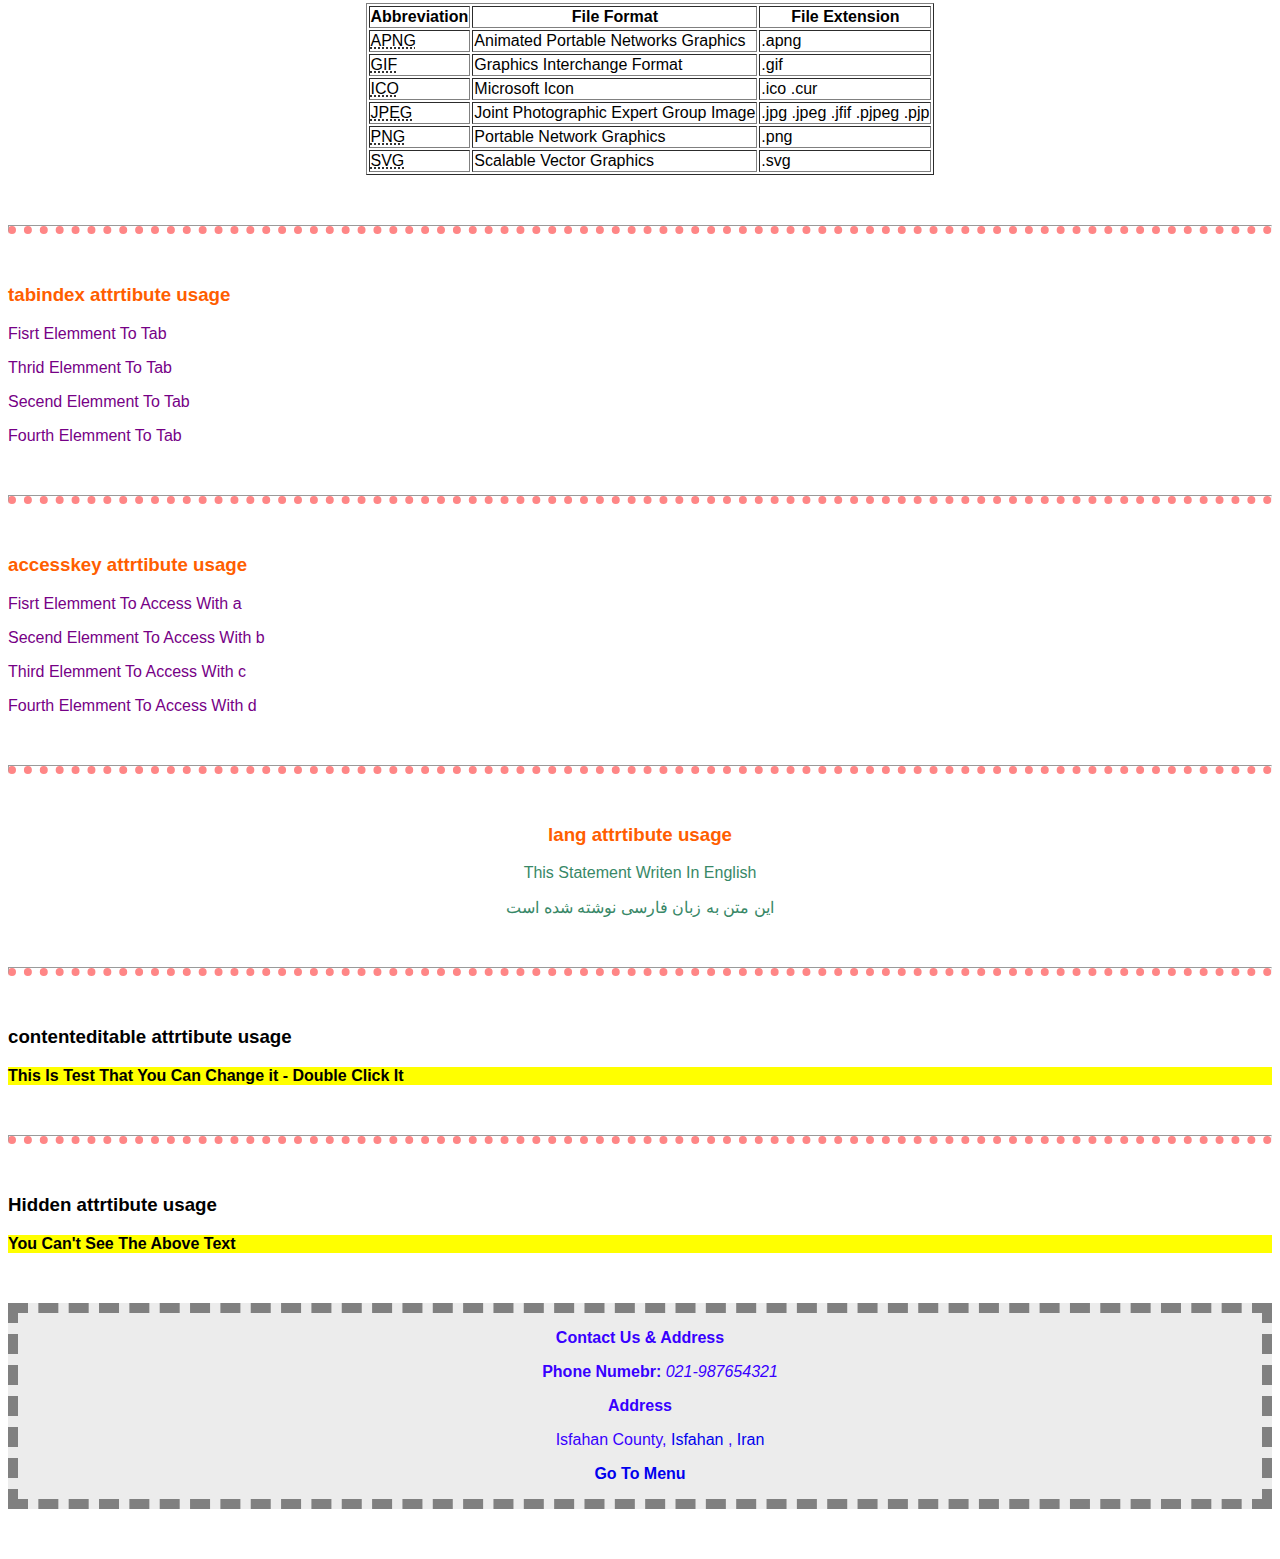
==== commit 0cba8f03: "Add files via upload" ====
--- a/index.html
+++ b/index.html
@@ -20,7 +20,7 @@
             <div >
                 <ul class="menu-items">
                     <li><a href="#social_media">Follow Us</a></li>
-                    <li><a href="#more_photos">More Photos</a></li>
+                    <li><a href="./script.html"> javascripts </a></li>
                     <li><a href="#tables">Tables</a></li>
                     <li><a href="#accesskey">Attribute Usage</a></li>
                     <li><a href="#footer">Go To Button</a></li>
--- a/main.css
+++ b/main.css
@@ -93,4 +93,7 @@
     grid-template-columns: 2fr;
     grid-template-rows: 200px 1fr 1fr ;
     row-gap: 0;
+}
+#output {
+    color: black;
 }